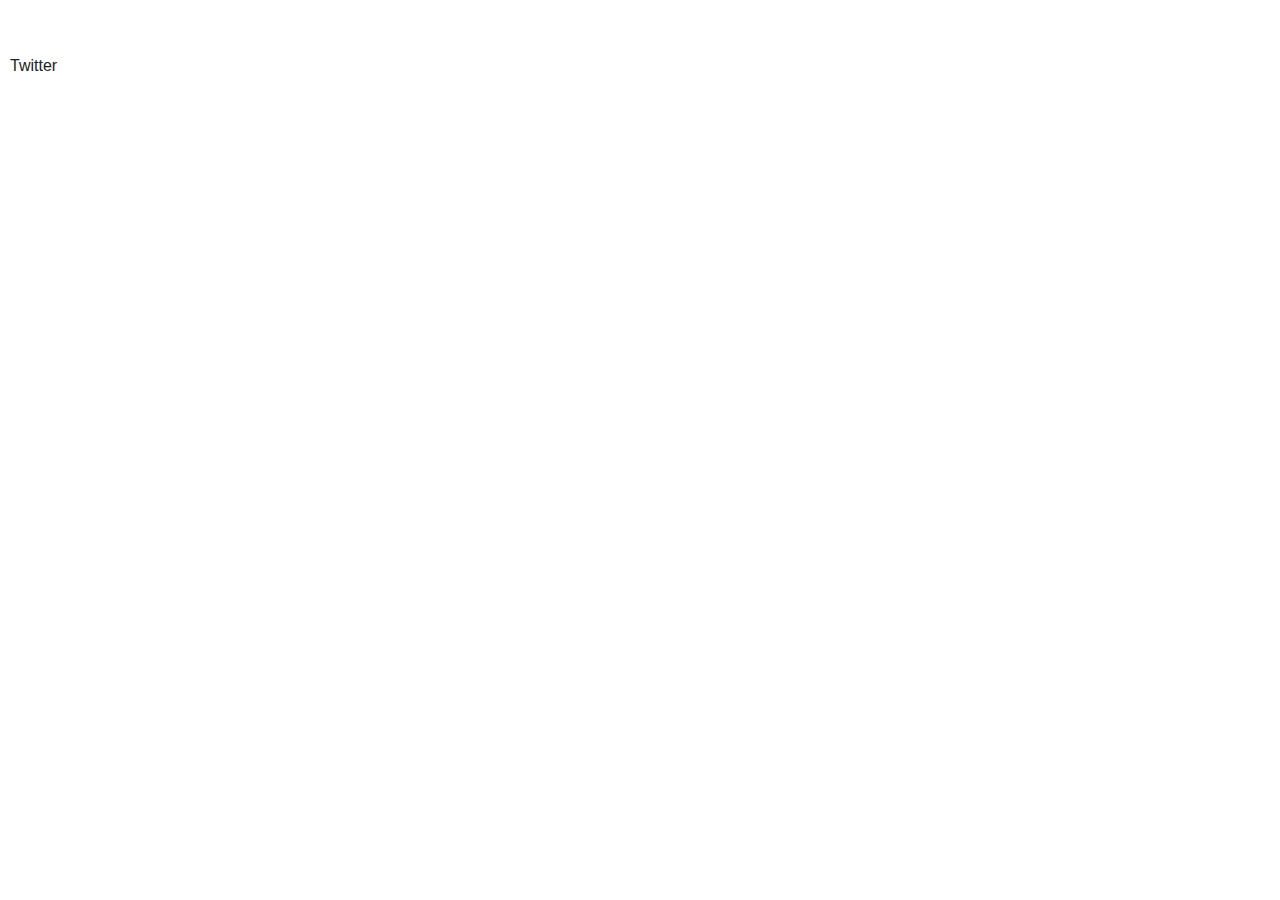
==== index.html @ a251ecb9 "[Cloudstitch] Updated by cloudstitch.academic@gmail.com from web editor." ====
<!DOCTYPE html>
<html lang="en">
  <head>
    <meta charset="utf-8">
    <title>Cloudstitch Starter Page</title>
    <link rel="stylesheet" href="styles.css">
    <script src="scripts.js"></script>
    <script src="http://static.cloudstitch.io/cloudstitch.js" app="academic/conference-attendees"></script>
    <link type="cloudstitch/gsheet" href="http://cloudstitch.io/academic/conference-attendees/datasource/AttendeeList" />

  </head>
  <body>

    <section data-cts='this {"after": "attendeesWidget_Init"} :graft #conference-attendees-widget'>
    </section>


    <div id="conference-attendees-widget">
      <div class="conference-attendees-widget">
        <ul class="conference-attendees-list large-block-grid-4 medium-block-grid-3 small-block-grid-2" connect="Attendees|rows">
          <li class="conference-attendee">
            <img class="attendee-image" data-cts='this {"attribute": "data-email"} :is AttendeeList|Attendees!col(Email);'/>
            <div class="attendee-name" connect="Attendees|col(Name)" ></div>            
            <div class="attendee-organization" connect="Attendees|col(Organization)"></div>            
            <div class="attendee-links">
              <a class="attendee-twitter-link" connect="Attendees|col(Twitter)">Twitter</a>  
            </div>            
            <div class="attendee-bio" connect="Attendees|col(Bio)"></div>            
          </li>
        </ul>
      </div>
    </div>
    

  </body>
</html>
---- styles.css ----
.conference-attendees-widget {

}

.conference-attendees-widget ul.conference-attendees-list {
  display: block;
  padding: 0;
  margin: 0;
  list-style-top: none;  
}

.conference-attendees-widget ul.conference-attendees-list li.conference-attendee {
  display: block;
  float: left;
  height: auto;
}

.conference-attendees-widget ul.conference-attendees-list li.conference-attendee img.attendee-image {
}

.conference-attendees-widget ul.conference-attendees-list li.conference-attendee .attendee-name {
  color: #666;
  margin-bottom: 30px;
  text-transform: uppercase;
  font-family: "Montserrat", "Helvetica Neue", Helvetica, Arial, sans-serif;
  font-weight: 700;
  letter-spacing: 1px;   
  margin-top: 20px;
}

.conference-attendees-widget ul.conference-attendees-list li.conference-attendee .attendee-organization {
  text-transform: uppercase;
  font-family: "Montserrat", "Helvetica Neue", Helvetica, Arial, sans-serif;
  font-weight: 700;
  letter-spacing: 1px;
  color: #777;
  font-size: 16px;
  margin-top: 10px;
  margin-bottom: 10px;
}

meta.foundation-version{font-family:"/5.5.0/"}meta.foundation-mq-small{font-family:"/only screen/";width:0}meta.foundation-mq-small-only{font-family:"/only screen and (max-width: 40em)/";width:0}meta.foundation-mq-medium{font-family:"/only screen and (min-width:40.063em)/";width:40.063em}meta.foundation-mq-medium-only{font-family:"/only screen and (min-width:40.063em) and (max-width:64em)/";width:40.063em}meta.foundation-mq-large{font-family:"/only screen and (min-width:64.063em)/";width:64.063em}meta.foundation-mq-large-only{font-family:"/only screen and (min-width:64.063em) and (max-width:90em)/";width:64.063em}meta.foundation-mq-xlarge{font-family:"/only screen and (min-width:90.063em)/";width:90.063em}meta.foundation-mq-xlarge-only{font-family:"/only screen and (min-width:90.063em) and (max-width:120em)/";width:90.063em}meta.foundation-mq-xxlarge{font-family:"/only screen and (min-width:120.063em)/";width:120.063em}meta.foundation-data-attribute-namespace{font-family:false}html,body{height:100%}*,*:before,*:after{-webkit-box-sizing:border-box;-moz-box-sizing:border-box;box-sizing:border-box}html,body{font-size:100%}body{background:#fff;color:#222;padding:0;margin:0;font-family:"Helvetica Neue",Helvetica,Roboto,Arial,sans-serif;font-weight:normal;font-style:normal;line-height:1.5;position:relative;cursor:auto}a:hover{cursor:pointer}img{max-width:100%;height:auto}img{-ms-interpolation-mode:bicubic}#map_canvas img,#map_canvas embed,#map_canvas object,.map_canvas img,.map_canvas embed,.map_canvas object{max-width:none !important}.left{float:left !important}.right{float:right !important}.clearfix:before,.clearfix:after{content:" ";display:table}.clearfix:after{clear:both}.hide{display:none !important;visibility:hidden}.invisible{visibility:hidden}.antialiased{-webkit-font-smoothing:antialiased;-moz-osx-font-smoothing:grayscale}img{display:inline-block;vertical-align:middle}textarea{height:auto;min-height:50px}select{width:100%}[class*="block-grid-"]{display:block;padding:0;margin:0 -0.625rem}[class*="block-grid-"]:before,[class*="block-grid-"]:after{content:" ";display:table}[class*="block-grid-"]:after{clear:both}[class*="block-grid-"]>li{display:block;height:auto;float:left;padding:0 0.625rem 1.25rem}@media only screen{.small-block-grid-1>li{width:100%;list-style:none}.small-block-grid-1>li:nth-of-type(1n){clear:none}.small-block-grid-1>li:nth-of-type(1n+1){clear:both}.small-block-grid-2>li{width:50%;list-style:none}.small-block-grid-2>li:nth-of-type(1n){clear:none}.small-block-grid-2>li:nth-of-type(2n+1){clear:both}.small-block-grid-3>li{width:33.33333%;list-style:none}.small-block-grid-3>li:nth-of-type(1n){clear:none}.small-block-grid-3>li:nth-of-type(3n+1){clear:both}.small-block-grid-4>li{width:25%;list-style:none}.small-block-grid-4>li:nth-of-type(1n){clear:none}.small-block-grid-4>li:nth-of-type(4n+1){clear:both}.small-block-grid-5>li{width:20%;list-style:none}.small-block-grid-5>li:nth-of-type(1n){clear:none}.small-block-grid-5>li:nth-of-type(5n+1){clear:both}.small-block-grid-6>li{width:16.66667%;list-style:none}.small-block-grid-6>li:nth-of-type(1n){clear:none}.small-block-grid-6>li:nth-of-type(6n+1){clear:both}.small-block-grid-7>li{width:14.28571%;list-style:none}.small-block-grid-7>li:nth-of-type(1n){clear:none}.small-block-grid-7>li:nth-of-type(7n+1){clear:both}.small-block-grid-8>li{width:12.5%;list-style:none}.small-block-grid-8>li:nth-of-type(1n){clear:none}.small-block-grid-8>li:nth-of-type(8n+1){clear:both}.small-block-grid-9>li{width:11.11111%;list-style:none}.small-block-grid-9>li:nth-of-type(1n){clear:none}.small-block-grid-9>li:nth-of-type(9n+1){clear:both}.small-block-grid-10>li{width:10%;list-style:none}.small-block-grid-10>li:nth-of-type(1n){clear:none}.small-block-grid-10>li:nth-of-type(10n+1){clear:both}.small-block-grid-11>li{width:9.09091%;list-style:none}.small-block-grid-11>li:nth-of-type(1n){clear:none}.small-block-grid-11>li:nth-of-type(11n+1){clear:both}.small-block-grid-12>li{width:8.33333%;list-style:none}.small-block-grid-12>li:nth-of-type(1n){clear:none}.small-block-grid-12>li:nth-of-type(12n+1){clear:both}}@media only screen and (min-width: 40.063em){.medium-block-grid-1>li{width:100%;list-style:none}.medium-block-grid-1>li:nth-of-type(1n){clear:none}.medium-block-grid-1>li:nth-of-type(1n+1){clear:both}.medium-block-grid-2>li{width:50%;list-style:none}.medium-block-grid-2>li:nth-of-type(1n){clear:none}.medium-block-grid-2>li:nth-of-type(2n+1){clear:both}.medium-block-grid-3>li{width:33.33333%;list-style:none}.medium-block-grid-3>li:nth-of-type(1n){clear:none}.medium-block-grid-3>li:nth-of-type(3n+1){clear:both}.medium-block-grid-4>li{width:25%;list-style:none}.medium-block-grid-4>li:nth-of-type(1n){clear:none}.medium-block-grid-4>li:nth-of-type(4n+1){clear:both}.medium-block-grid-5>li{width:20%;list-style:none}.medium-block-grid-5>li:nth-of-type(1n){clear:none}.medium-block-grid-5>li:nth-of-type(5n+1){clear:both}.medium-block-grid-6>li{width:16.66667%;list-style:none}.medium-block-grid-6>li:nth-of-type(1n){clear:none}.medium-block-grid-6>li:nth-of-type(6n+1){clear:both}.medium-block-grid-7>li{width:14.28571%;list-style:none}.medium-block-grid-7>li:nth-of-type(1n){clear:none}.medium-block-grid-7>li:nth-of-type(7n+1){clear:both}.medium-block-grid-8>li{width:12.5%;list-style:none}.medium-block-grid-8>li:nth-of-type(1n){clear:none}.medium-block-grid-8>li:nth-of-type(8n+1){clear:both}.medium-block-grid-9>li{width:11.11111%;list-style:none}.medium-block-grid-9>li:nth-of-type(1n){clear:none}.medium-block-grid-9>li:nth-of-type(9n+1){clear:both}.medium-block-grid-10>li{width:10%;list-style:none}.medium-block-grid-10>li:nth-of-type(1n){clear:none}.medium-block-grid-10>li:nth-of-type(10n+1){clear:both}.medium-block-grid-11>li{width:9.09091%;list-style:none}.medium-block-grid-11>li:nth-of-type(1n){clear:none}.medium-block-grid-11>li:nth-of-type(11n+1){clear:both}.medium-block-grid-12>li{width:8.33333%;list-style:none}.medium-block-grid-12>li:nth-of-type(1n){clear:none}.medium-block-grid-12>li:nth-of-type(12n+1){clear:both}}@media only screen and (min-width: 64.063em){.large-block-grid-1>li{width:100%;list-style:none}.large-block-grid-1>li:nth-of-type(1n){clear:none}.large-block-grid-1>li:nth-of-type(1n+1){clear:both}.large-block-grid-2>li{width:50%;list-style:none}.large-block-grid-2>li:nth-of-type(1n){clear:none}.large-block-grid-2>li:nth-of-type(2n+1){clear:both}.large-block-grid-3>li{width:33.33333%;list-style:none}.large-block-grid-3>li:nth-of-type(1n){clear:none}.large-block-grid-3>li:nth-of-type(3n+1){clear:both}.large-block-grid-4>li{width:25%;list-style:none}.large-block-grid-4>li:nth-of-type(1n){clear:none}.large-block-grid-4>li:nth-of-type(4n+1){clear:both}.large-block-grid-5>li{width:20%;list-style:none}.large-block-grid-5>li:nth-of-type(1n){clear:none}.large-block-grid-5>li:nth-of-type(5n+1){clear:both}.large-block-grid-6>li{width:16.66667%;list-style:none}.large-block-grid-6>li:nth-of-type(1n){clear:none}.large-block-grid-6>li:nth-of-type(6n+1){clear:both}.large-block-grid-7>li{width:14.28571%;list-style:none}.large-block-grid-7>li:nth-of-type(1n){clear:none}.large-block-grid-7>li:nth-of-type(7n+1){clear:both}.large-block-grid-8>li{width:12.5%;list-style:none}.large-block-grid-8>li:nth-of-type(1n){clear:none}.large-block-grid-8>li:nth-of-type(8n+1){clear:both}.large-block-grid-9>li{width:11.11111%;list-style:none}.large-block-grid-9>li:nth-of-type(1n){clear:none}.large-block-grid-9>li:nth-of-type(9n+1){clear:both}.large-block-grid-10>li{width:10%;list-style:none}.large-block-grid-10>li:nth-of-type(1n){clear:none}.large-block-grid-10>li:nth-of-type(10n+1){clear:both}.large-block-grid-11>li{width:9.09091%;list-style:none}.large-block-grid-11>li:nth-of-type(1n){clear:none}.large-block-grid-11>li:nth-of-type(11n+1){clear:both}.large-block-grid-12>li{width:8.33333%;list-style:none}.large-block-grid-12>li:nth-of-type(1n){clear:none}.large-block-grid-12>li:nth-of-type(12n+1){clear:both}}
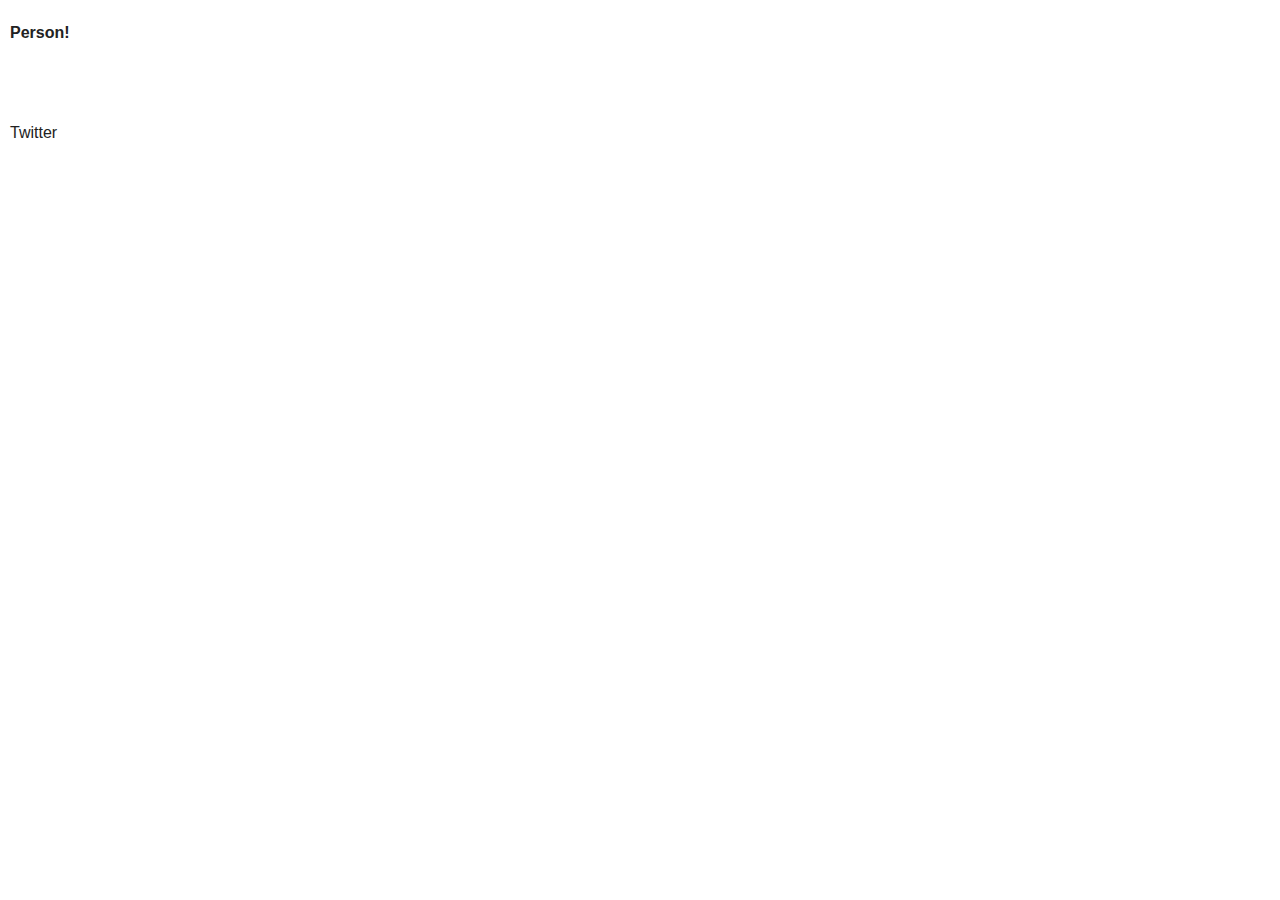
==== commit b0d85002: "[Cloudstitch] Updated by cloudstitch.academic@gmail.com from web editor." ====
--- a/index.html
+++ b/index.html
@@ -19,6 +19,7 @@
       <div class="conference-attendees-widget">
         <ul class="conference-attendees-list large-block-grid-4 medium-block-grid-3 small-block-grid-2" connect="Attendees|rows">
           <li class="conference-attendee">
+            <h4>Person!</h4>
             <img class="attendee-image" data-cts='this {"attribute": "data-email"} :is AttendeeList|Attendees!col(Email);'/>
             <div class="attendee-name" connect="Attendees|col(Name)" ></div>            
             <div class="attendee-organization" connect="Attendees|col(Organization)"></div>            
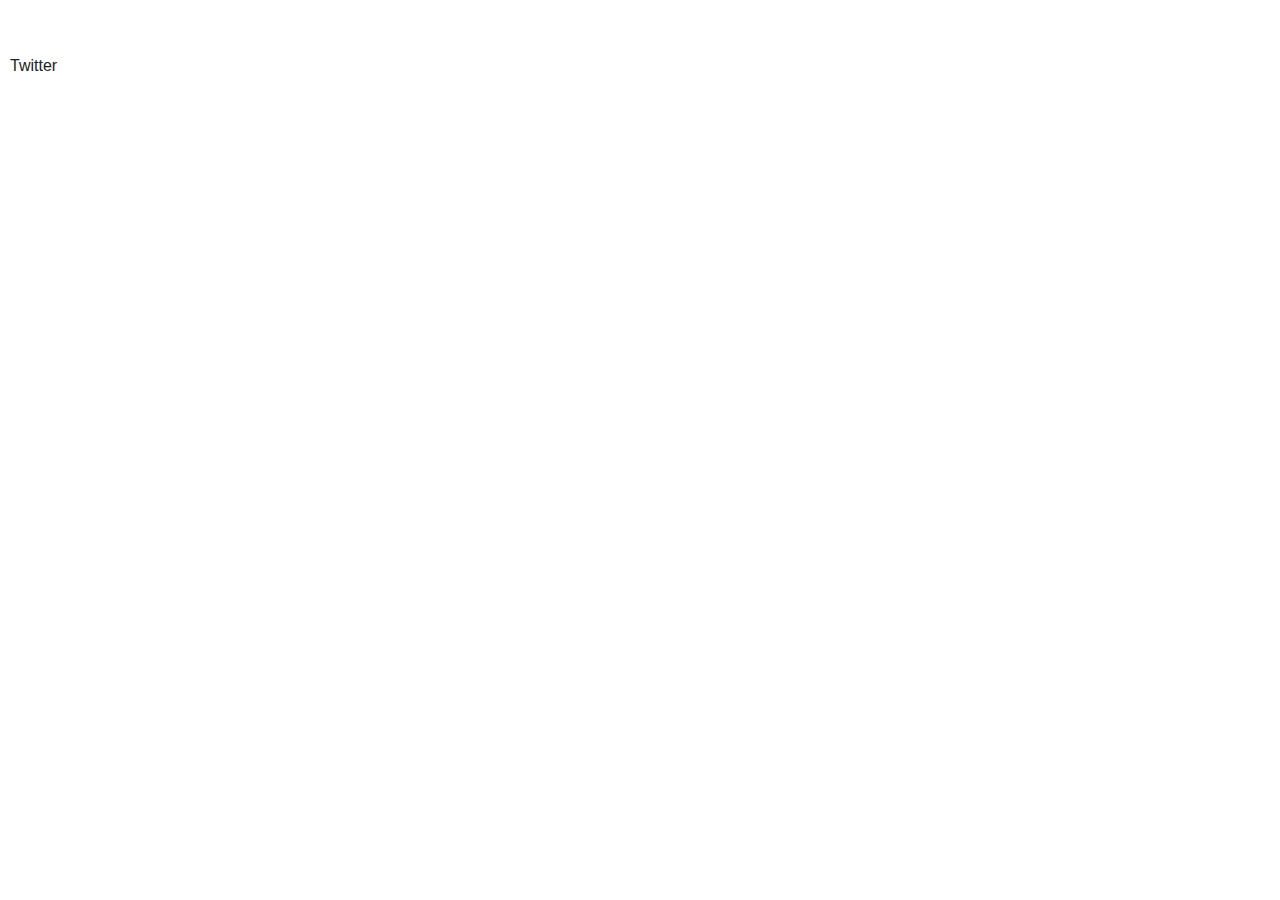
==== commit 1f636c76: "[Cloudstitch] Updated by cloudstitch.academic@gmail.com from web editor." ====
--- a/index.html
+++ b/index.html
@@ -19,7 +19,6 @@
       <div class="conference-attendees-widget">
         <ul class="conference-attendees-list large-block-grid-4 medium-block-grid-3 small-block-grid-2" connect="Attendees|rows">
           <li class="conference-attendee">
-            <h4>Person!</h4>
             <img class="attendee-image" data-cts='this {"attribute": "data-email"} :is AttendeeList|Attendees!col(Email);'/>
             <div class="attendee-name" connect="Attendees|col(Name)" ></div>            
             <div class="attendee-organization" connect="Attendees|col(Organization)"></div>            
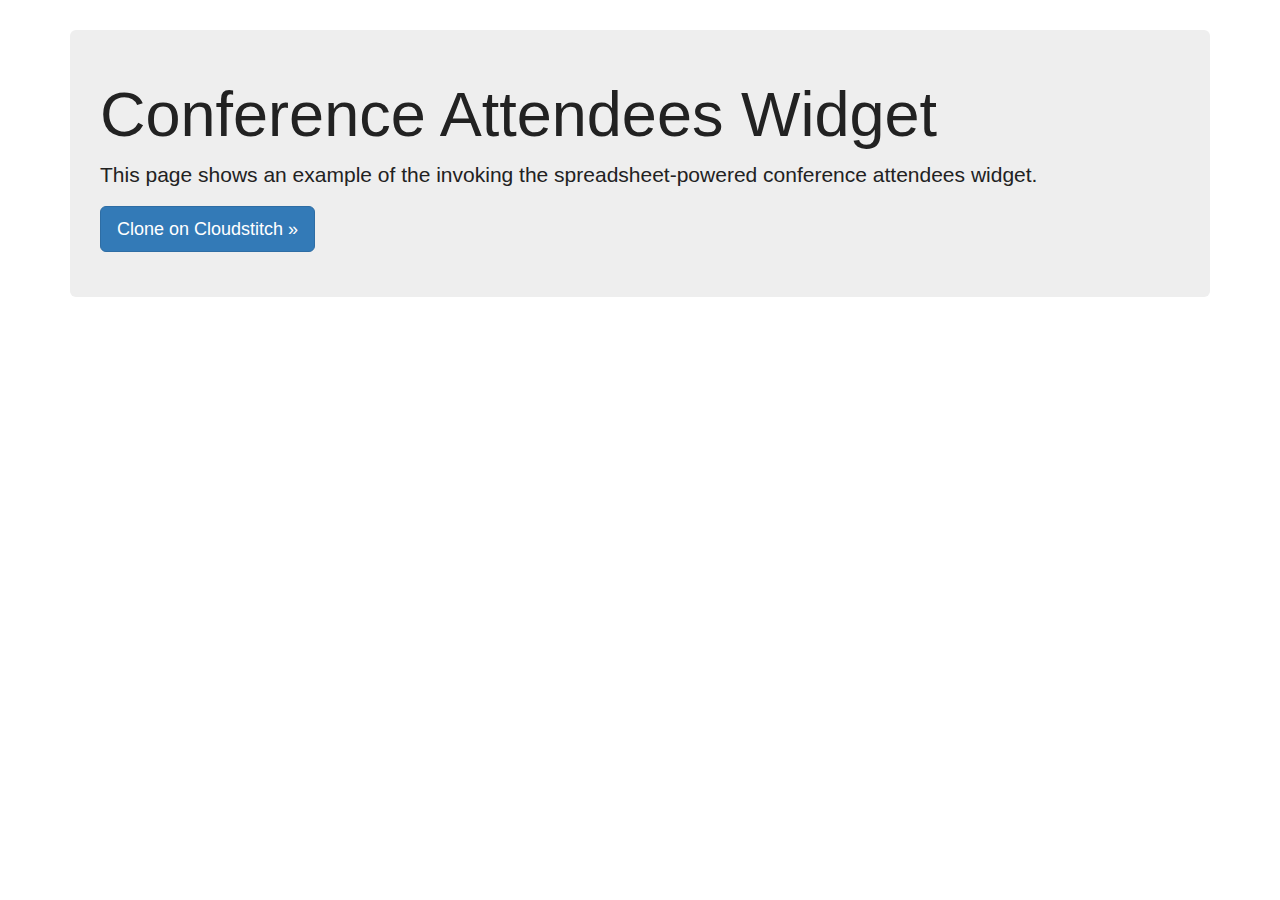
==== commit 5ae055c0: "updated widget homepage" ====
--- a/index.html
+++ b/index.html
@@ -2,7 +2,10 @@
 <html lang="en">
   <head>
     <meta charset="utf-8">
-    <title>Cloudstitch Starter Page</title>
+    <title>Conference Attendees Widget</title>
+    
+    <link rel="stylesheet" href="https://maxcdn.bootstrapcdn.com/bootstrap/3.3.4/css/bootstrap.min.css" />
+
     <link rel="stylesheet" href="styles.css">
     <script src="scripts.js"></script>
     <script src="http://static.cloudstitch.io/cloudstitch.js" app="academic/conference-attendees"></script>
@@ -11,26 +14,22 @@
   </head>
   <body>
 
-    <section data-cts='this {"after": "attendeesWidget_Init"} :graft #conference-attendees-widget'>
-    </section>
 
 
-    <div id="conference-attendees-widget">
-      <div class="conference-attendees-widget">
-        <ul class="conference-attendees-list large-block-grid-4 medium-block-grid-3 small-block-grid-2" connect="Attendees|rows">
-          <li class="conference-attendee">
-            <img class="attendee-image" data-cts='this {"attribute": "data-email"} :is AttendeeList|Attendees!col(Email);'/>
-            <div class="attendee-name" connect="Attendees|col(Name)" ></div>            
-            <div class="attendee-organization" connect="Attendees|col(Organization)"></div>            
-            <div class="attendee-links">
-              <a class="attendee-twitter-link" connect="Attendees|col(Twitter)">Twitter</a>  
-            </div>            
-            <div class="attendee-bio" connect="Attendees|col(Bio)"></div>            
-          </li>
-        </ul>
+    <div class="container">
+
+      <!-- Main component for a primary marketing message or call to action -->
+      <div class="jumbotron" style="padding: 30px; margin-top: 30px;">
+        <h1>Conference Attendees Widget</h1>
+        <p>This page shows an example of the invoking the spreadsheet-powered conference attendees widget.</p>
+        <p>
+          <a class="btn btn-lg btn-primary" href="http://cloudstitch.io/academic/conference-attendees" role="button">Clone on Cloudstitch &raquo;</a>
+        </p>
       </div>
-    </div>
-    
+
+      <div widget="academic/conference-attendees"></div>
+
+    </div> <!-- /container -->
 
   </body>
 </html>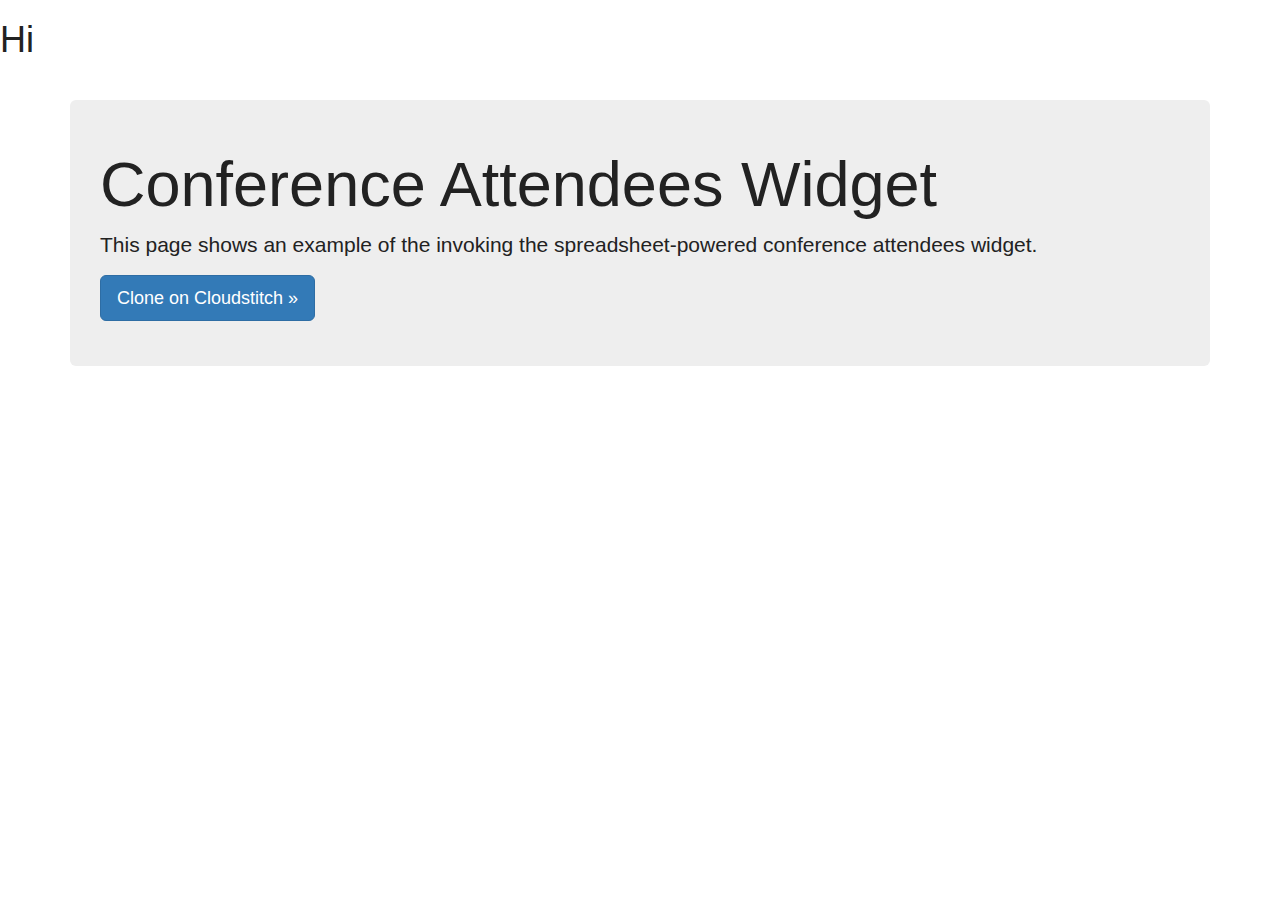
==== commit 6ad88fd1: "[Cloudstitch] Updated by ted@cloudstitch.io from web editor." ====
--- a/index.html
+++ b/index.html
@@ -14,7 +14,7 @@
   </head>
   <body>
 
-
+    <h1>Hi</h1>
 
     <div class="container">
 
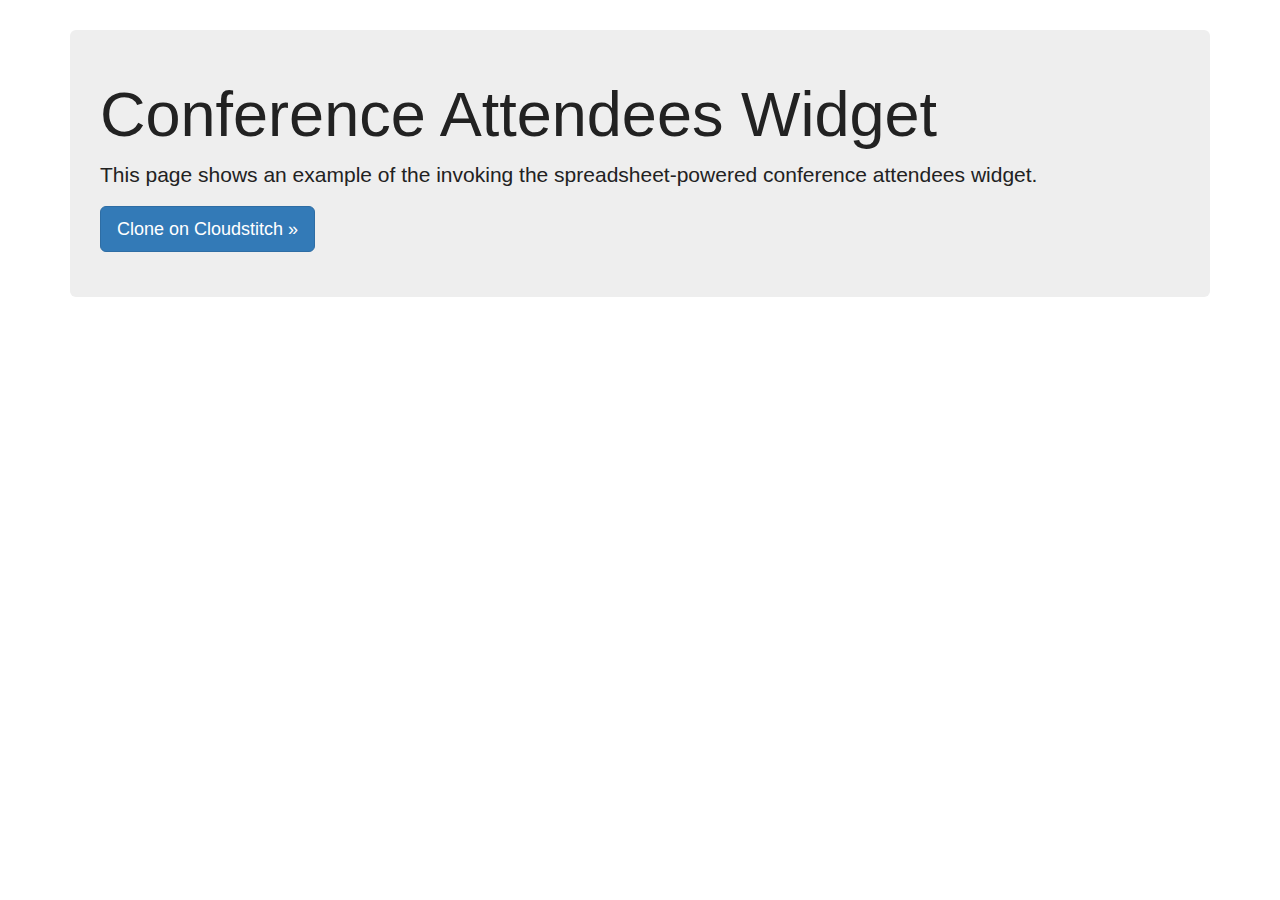
==== commit 60b4ee6f: "adding widget" ====
--- a/index.html
+++ b/index.html
@@ -13,8 +13,6 @@
 
   </head>
   <body>
-
-    <h1>Hi</h1>
 
     <div class="container">
 
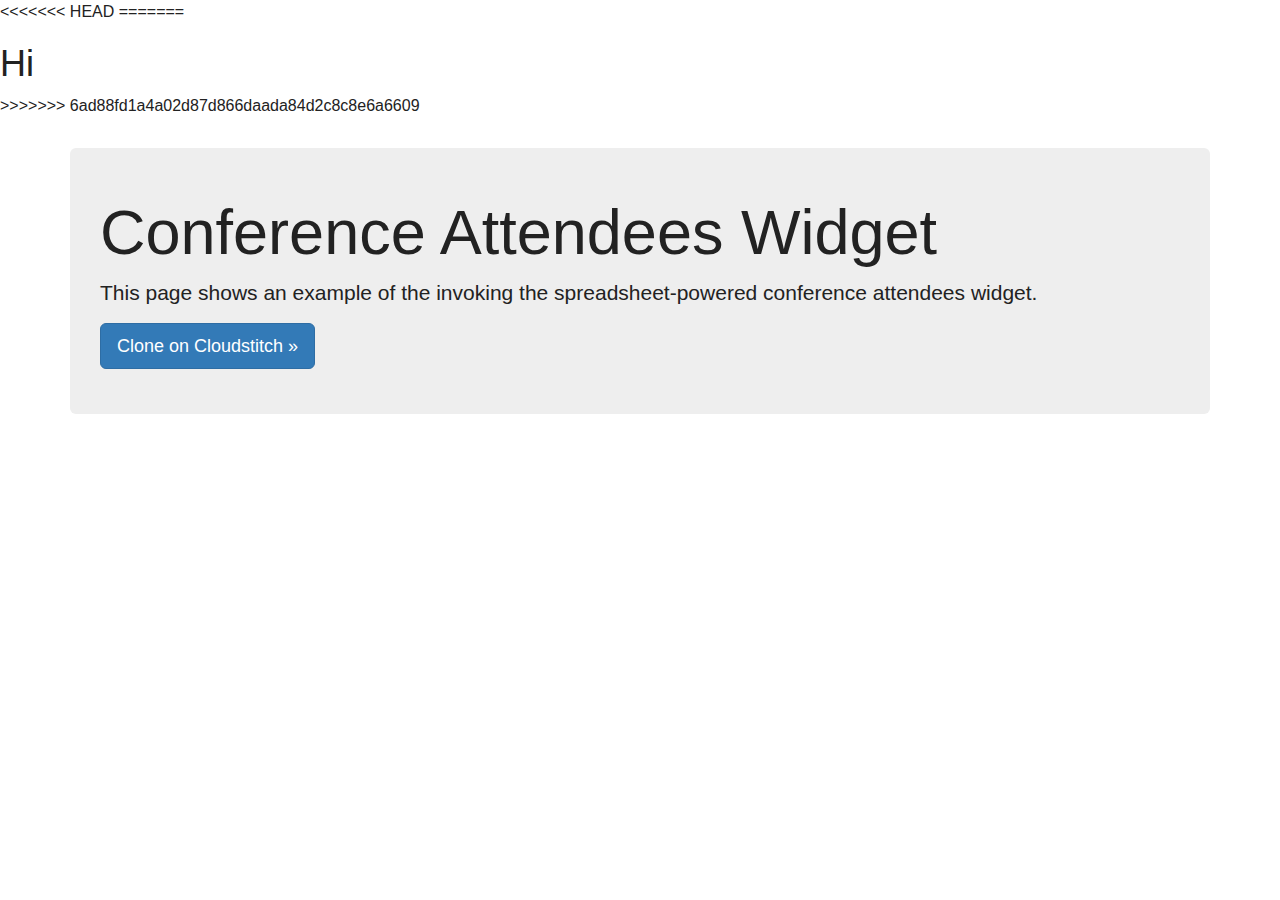
==== commit 48637c2f: "merge" ====
--- a/index.html
+++ b/index.html
@@ -14,6 +14,11 @@
   </head>
   <body>
 
+<<<<<<< HEAD
+=======
+    <h1>Hi</h1>
+
+>>>>>>> 6ad88fd1a4a02d87d866daada84d2c8c8e6a6609
     <div class="container">
 
       <!-- Main component for a primary marketing message or call to action -->
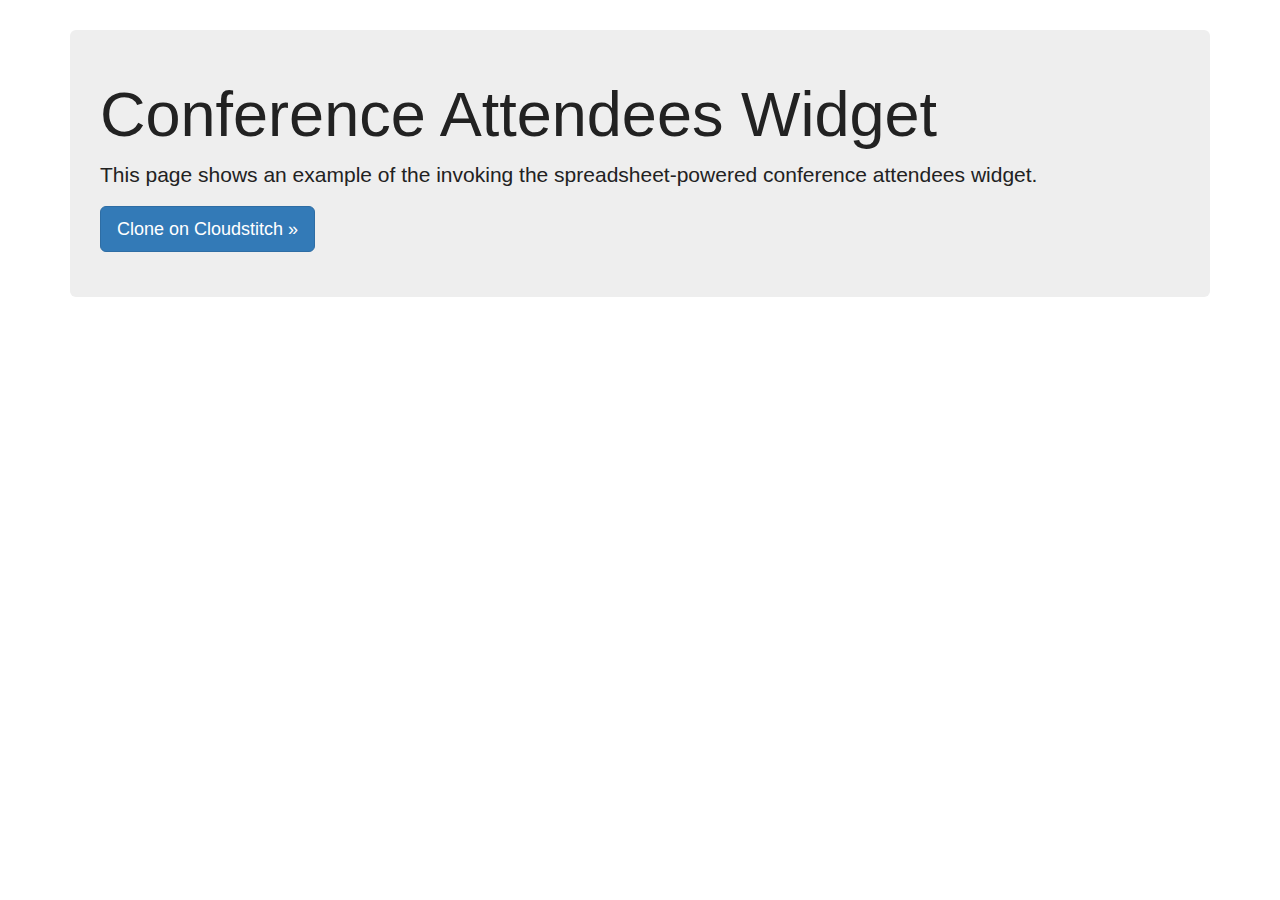
==== commit 0b878daf: "Adding image override" ====
--- a/index.html
+++ b/index.html
@@ -14,11 +14,6 @@
   </head>
   <body>
 
-<<<<<<< HEAD
-=======
-    <h1>Hi</h1>
-
->>>>>>> 6ad88fd1a4a02d87d866daada84d2c8c8e6a6609
     <div class="container">
 
       <!-- Main component for a primary marketing message or call to action -->
--- a/styles.css
+++ b/styles.css
@@ -19,8 +19,7 @@
 }
 
 .conference-attendees-widget ul.conference-attendees-list li.conference-attendee .attendee-name {
-  color: #666;
-  margin-bottom: 30px;
+  color: #555;
   text-transform: uppercase;
   font-family: "Montserrat", "Helvetica Neue", Helvetica, Arial, sans-serif;
   font-weight: 700;
@@ -31,11 +30,11 @@
 .conference-attendees-widget ul.conference-attendees-list li.conference-attendee .attendee-organization {
   text-transform: uppercase;
   font-family: "Montserrat", "Helvetica Neue", Helvetica, Arial, sans-serif;
-  font-weight: 700;
+  font-weight: 400;
   letter-spacing: 1px;
   color: #777;
-  font-size: 16px;
-  margin-top: 10px;
+  font-size: 15px;
+  line-height: 15px;
   margin-bottom: 10px;
 }
 
